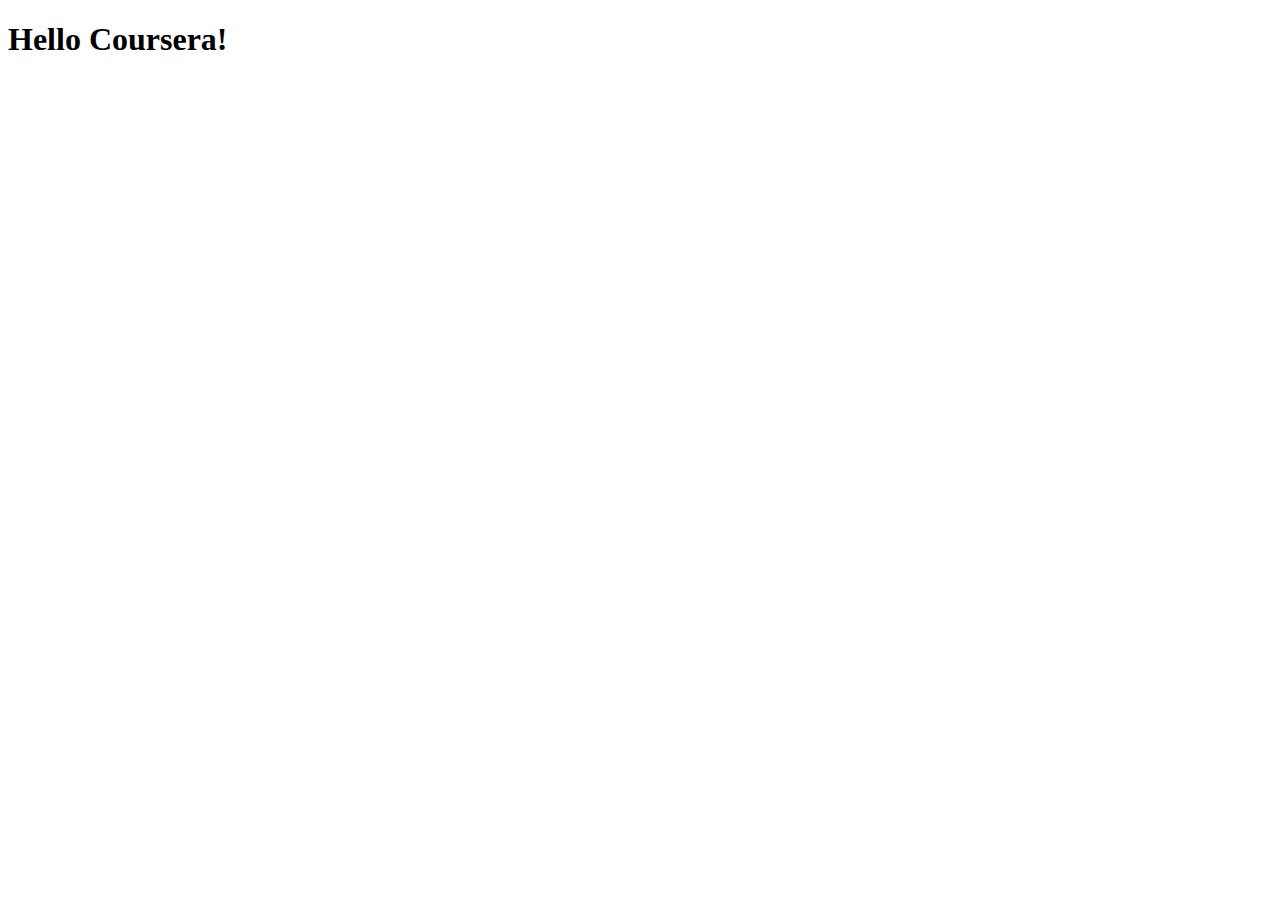
==== index.html @ 595175aa "add index.html" ====
<!DOCTYPE html>
<html lang="en">
<head>
  <meta charset="UTF-8">
  <meta http-equiv="X-UA-Compatible" content="IE=edge">
  <meta name="viewport" content="width=device-width, initial-scale=1.0">
  <title>Coursera start page</title>
</head>
<body>
  <h1>Hello Coursera!</h1>
</body>
</html>
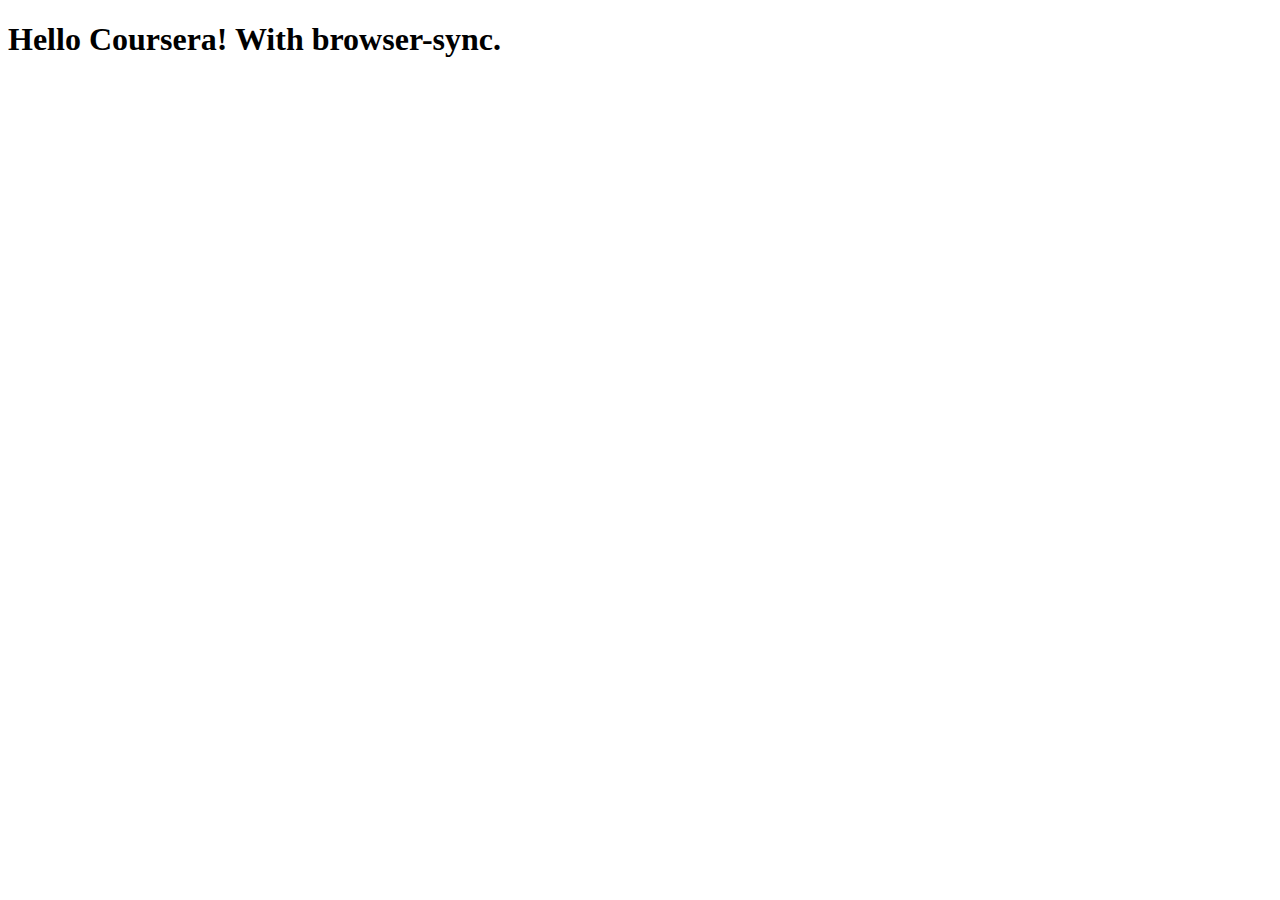
==== commit 52582484: "minor changes in the index.html" ====
--- a/index.html
+++ b/index.html
@@ -7,6 +7,6 @@
   <title>Coursera start page</title>
 </head>
 <body>
-  <h1>Hello Coursera!</h1>
+  <h1>Hello Coursera! With browser-sync.</h1>
 </body>
 </html>